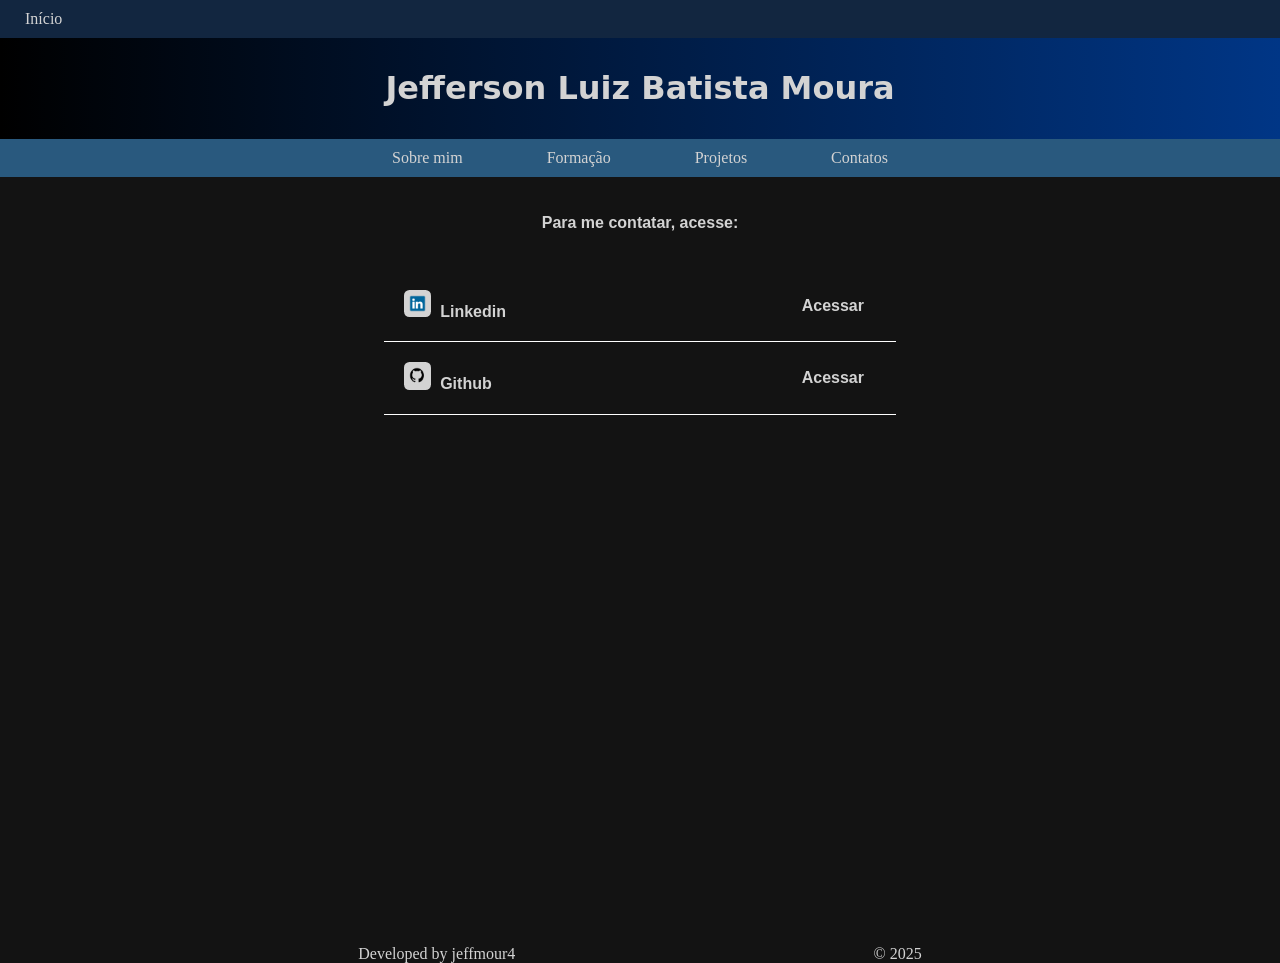
==== contatos.html @ e3989d9d "Alterações no css, adições de páginas de projetos e contatos" ====
<!DOCTYPE html>
<html lang="pt-br">
<head>
    <meta charset="UTF-8">
    <meta name="viewport" content="width=device-width, initial-scale=1.0">
    <link rel="stylesheet" type="text/css" href="css/style.css">
    <title>Portfólio de Jefferson Moura</title>
</head>
<body>
    <header class="topo">
        <div class="inicio-box"><a class="portfolio-link" href="index.html">Início</a></div>
        <div class="nome-box"><h1>Jefferson Luiz Batista Moura</h1></div>
        <nav class="menu-opcoes">
            <ul>
                <li><a href="sobre.html">Sobre mim</a></li>
                <li><a href="formacao.html">Formação</a></li>
                <li><a href="projetos.html">Projetos</a></li>
                <li><a href="contatos.html">Contatos</a></li>
            </ul>
        </nav>
    </header>
    <main class="texto-contatos">
        <p>Para me contatar, acesse:</p>
        <table class="tab-contatos">
            <tr>
                <td><img src="img/logo-linkedin-icon-1536-3964382085.png" alt="logo linkedin">&nbsp;&nbsp;Linkedin</td>
                <td><a href="https://www.linkedin.com/in/jefferson-moura-153915146/" target="_blank">Acessar</a></td>
            </tr>
            <tr>
                <td><img src="img/logo-github.png" alt="logo github">&nbsp;&nbsp;Github</td>
                <td><a href="https://github.com/jeffmour4" target="_blank">Acessar</a></td>
            </tr>
        </table>
    </main>
    <footer>
        <div>Developed by jeffmour4</div>
        <div>© 2025</div>
    </footer>
</body>
</html>
---- css/style.css ----
body {
    color: lightgrey;
    background-color: rgb(19, 19, 19);
    margin: 0;
}

.inicio-box {
    text-align: left;
    background-color: rgba(18, 46, 83, 0.7);
    padding: 10px;
}

.portfolio-link {
    text-decoration: none;
    color: lightgray;
    padding: 10px;
    margin-left: 5px;
}

.portfolio-link:hover {
    background-color: rgb(5, 62, 167);
}

.nome-box {
    font-family: system-ui, -apple-system, BlinkMacSystemFont, 'Segoe UI', Roboto, Oxygen, Ubuntu, Cantarell, 'Open Sans', 'Helvetica Neue', sans-serif;
    font-weight: bold;
    padding: 10px;
    background-image: linear-gradient(to left, rgb(0, 54, 134), rgb(0,0,0));
    text-align: center;
    margin: 0%;
}

.menu-opcoes {
    margin: 0%;
    background-color: rgb(41, 89, 126);
}

.menu-opcoes ul {
    margin: 0%;
    list-style-type: none;
    padding: 10px;
    text-align: center;
}

.menu-opcoes ul li {
    display: inline-block;
    padding: 0;
}

.menu-opcoes ul li a {
    color: lightgray;
    text-decoration: none;
    padding: 10px 40px;
}

.menu-opcoes ul li a:hover {
    background-color: rgb(0, 39, 90);
}

.texto {
    text-align: center;
    margin: 0%;
    position: absolute;
    top: 22%;
    left: 50%;
    transform: translate(-50%,0%);  
    font-family: Arial, Helvetica, sans-serif;
    font-weight: bold;
    color: lightgray;
}

.texto-sobre {
    margin: 0%;
    position: absolute;
    top: 55%;
    left: 50%;
    transform: translate(-50%,0%);  
    font-family: Arial, Helvetica, sans-serif;
    font-weight: bold;
    color: lightgray;
}

.texto-sobre-formacao {
    margin: 0%;
    position: absolute;
    top: 22%;
    left: 50%;
    transform: translate(-50%,0%);  
    font-family: Arial, Helvetica, sans-serif;
    font-weight: bold;
    color: lightgray;
}

footer {
    display: flex;
    justify-content: space-evenly;
    margin-top: 60%;
}

.img-sobre {
    max-width: 30%;
    max-height: 30%;
    position: absolute;
    left: 50%;
    top: 23%;
    transform: translate(-50%,0%);
    clip-path: circle();
}

.img-index {
    max-width: 80%;
    max-height: 80%;
}

.img-formacao {
    max-width: 40%;
    max-height: 40%;
    position: absolute;
    top: 47%;
    left: 50%;
    text-align: center;
    transform: translate(-50%,0%);
}

.texto-projetos p {
    text-align: center;
    margin: 0%;
    position: absolute;
    top: 23.8%;
    left: 50%;
    transform: translate(-50%,0%);  
    font-family: Arial, Helvetica, sans-serif;
    font-weight: bold;
    color: lightgray;
}

.tab-projetos {
    position: absolute;
    top: 30%;
    left: 50%;
    transform: translate(-50%,0%);
    font-family: Arial, Helvetica, sans-serif;
    font-weight: bold;
    color: lightgray;
    width: 40%;
    border-collapse: collapse;
}

.tab-projetos td {
    border-bottom: 1px solid white;
    padding: 20px;   
}
.tab-projetos th {
     text-align: center;
}
.tab-projetos a {
    color: lightgray;
    text-decoration: none;
    padding: 10px;
    border: 2px solid transparent;
    border-radius: 15px;
}
.tab-projetos a:hover {
    border-color: lightgray;
}

.texto-contatos p {
    text-align: center;
    margin: 0%;
    position: absolute;
    top: 23.8%;
    left: 50%;
    transform: translate(-50%,0%);  
    font-family: Arial, Helvetica, sans-serif;
    font-weight: bold;
    color: lightgray;
}

.tab-contatos {
    position: absolute;
    top: 30%;
    left: 50%;
    transform: translate(-50%,0%);
    font-family: Arial, Helvetica, sans-serif;
    font-weight: bold;
    color: lightgray;
    width: 40%;
    border-collapse: collapse;
}

.tab-contatos td {
    border-bottom: 1px solid white;
    padding: 20px;   
}
.tab-contatos th {
     text-align: center;
}
.tab-contatos a {
    color: lightgray;
    text-decoration: none;
    padding: 10px;
    border: 2px solid transparent;
    border-radius: 15px;
}
.tab-contatos a:hover {
    border-color: lightgray;
}

.tab-contatos img {
    max-width: 5%;
    max-height: 5%;
    padding: 5px;
    background-color: lightgray;
    border-radius: 20%;
}
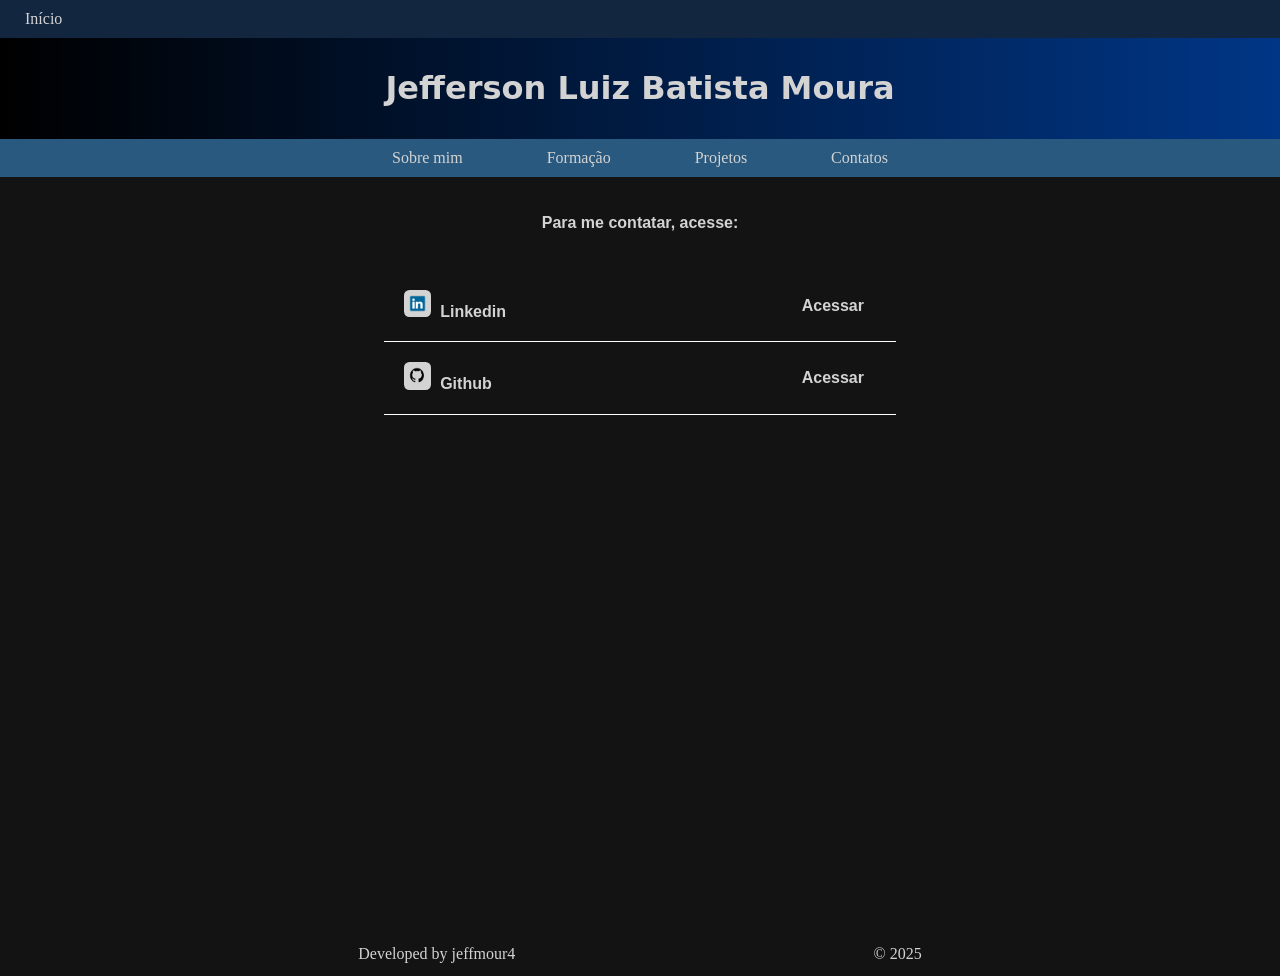
==== commit f430ae3e: "Adição de comentários e revisão do código" ====
--- a/contatos.html
+++ b/contatos.html
@@ -6,9 +6,9 @@
     <link rel="stylesheet" type="text/css" href="css/style.css">
     <title>Portfólio de Jefferson Moura</title>
 </head>
-<body>
-    <header class="topo">
-        <div class="inicio-box"><a class="portfolio-link" href="index.html">Início</a></div>
+<body> <!--conteúdo da página incluindo classes para referência do css-->
+    <header class="topo"> <!--header com link para início, h1 principal e links de navegação-->
+        <div class="inicio-box"><a class="inicio-link" href="index.html">Início</a></div>
         <div class="nome-box"><h1>Jefferson Luiz Batista Moura</h1></div>
         <nav class="menu-opcoes">
             <ul>
@@ -19,9 +19,9 @@
             </ul>
         </nav>
     </header>
-    <main class="texto-contatos">
+    <main class="texto-contatos"> <!--conteúdo principal da página-->
         <p>Para me contatar, acesse:</p>
-        <table class="tab-contatos">
+        <table class="tab-contatos"> <!--tabela para organizar conteúdo e links-->
             <tr>
                 <td><img src="img/logo-linkedin-icon-1536-3964382085.png" alt="logo linkedin">&nbsp;&nbsp;Linkedin</td>
                 <td><a href="https://www.linkedin.com/in/jefferson-moura-153915146/" target="_blank">Acessar</a></td>
--- a/css/style.css
+++ b/css/style.css
@@ -1,26 +1,28 @@
+/*estilização da página*/
 body {
     color: lightgrey;
     background-color: rgb(19, 19, 19);
     margin: 0;
-}
-
+    max-height: fit-content;
+}
+
+/*estilização do link de início*/
 .inicio-box {
     text-align: left;
     background-color: rgba(18, 46, 83, 0.7);
     padding: 10px;
 }
-
-.portfolio-link {
+.inicio-link {
     text-decoration: none;
     color: lightgray;
     padding: 10px;
     margin-left: 5px;
 }
-
-.portfolio-link:hover {
+.inicio-link:hover {
     background-color: rgb(5, 62, 167);
 }
 
+/*estilização do h1 principal*/
 .nome-box {
     font-family: system-ui, -apple-system, BlinkMacSystemFont, 'Segoe UI', Roboto, Oxygen, Ubuntu, Cantarell, 'Open Sans', 'Helvetica Neue', sans-serif;
     font-weight: bold;
@@ -30,73 +32,66 @@
     margin: 0%;
 }
 
+/*estilização dos links de navegação*/
 .menu-opcoes {
     margin: 0%;
     background-color: rgb(41, 89, 126);
 }
-
 .menu-opcoes ul {
     margin: 0%;
     list-style-type: none;
     padding: 10px;
     text-align: center;
 }
-
 .menu-opcoes ul li {
     display: inline-block;
     padding: 0;
 }
-
 .menu-opcoes ul li a {
     color: lightgray;
     text-decoration: none;
     padding: 10px 40px;
 }
-
 .menu-opcoes ul li a:hover {
     background-color: rgb(0, 39, 90);
 }
 
-.texto {
-    text-align: center;
-    margin: 0%;
-    position: absolute;
-    top: 22%;
-    left: 50%;
-    transform: translate(-50%,0%);  
-    font-family: Arial, Helvetica, sans-serif;
-    font-weight: bold;
-    color: lightgray;
-}
-
-.texto-sobre {
-    margin: 0%;
-    position: absolute;
-    top: 55%;
-    left: 50%;
-    transform: translate(-50%,0%);  
-    font-family: Arial, Helvetica, sans-serif;
-    font-weight: bold;
-    color: lightgray;
-}
-
-.texto-sobre-formacao {
-    margin: 0%;
-    position: absolute;
-    top: 22%;
-    left: 50%;
-    transform: translate(-50%,0%);  
-    font-family: Arial, Helvetica, sans-serif;
-    font-weight: bold;
-    color: lightgray;
-}
-
+/*estilização do rodapé da página*/
 footer {
     display: flex;
     justify-content: space-evenly;
     margin-top: 60%;
-}
-
+    margin-bottom: 1%;
+}
+
+/*estilização do conteúdo principal da página inicial*/
+.texto {
+    text-align: center;
+    margin: 0%;
+    position: absolute;
+    top: 22%;
+    left: 50%;
+    transform: translate(-50%,0%);  
+    font-family: Arial, Helvetica, sans-serif;
+    font-weight: bold;
+    color: lightgray;
+}
+.img-index {
+    max-width: 80%;
+    max-height: 80%;
+}
+
+/*estilização do conteúdo principal da página sobre*/
+.texto-sobre {
+    margin: 0%;
+    position: absolute;
+    top: 55%;
+    left: 50%;
+    transform: translate(-50%,0%);  
+    font-family: Arial, Helvetica, sans-serif;
+    font-weight: bold;
+    color: lightgray;
+}
 .img-sobre {
     max-width: 30%;
     max-height: 30%;
@@ -107,11 +102,17 @@
     clip-path: circle();
 }
 
-.img-index {
-    max-width: 80%;
-    max-height: 80%;
-}
-
+/*estilização do conteúdo principal da página formação*/
+.texto-formacao {
+    margin: 0%;
+    position: absolute;
+    top: 22%;
+    left: 50%;
+    transform: translate(-50%,0%);  
+    font-family: Arial, Helvetica, sans-serif;
+    font-weight: bold;
+    color: lightgray;
+}
 .img-formacao {
     max-width: 40%;
     max-height: 40%;
@@ -122,6 +123,7 @@
     transform: translate(-50%,0%);
 }
 
+/*estilização do conteúdo principal da página projetos*/
 .texto-projetos p {
     text-align: center;
     margin: 0%;
@@ -133,7 +135,6 @@
     font-weight: bold;
     color: lightgray;
 }
-
 .tab-projetos {
     position: absolute;
     top: 30%;
@@ -145,7 +146,6 @@
     width: 40%;
     border-collapse: collapse;
 }
-
 .tab-projetos td {
     border-bottom: 1px solid white;
     padding: 20px;   
@@ -164,6 +164,7 @@
     border-color: lightgray;
 }
 
+/*estilização do conteúdo principal da página contatos*/
 .texto-contatos p {
     text-align: center;
     margin: 0%;
@@ -175,7 +176,6 @@
     font-weight: bold;
     color: lightgray;
 }
-
 .tab-contatos {
     position: absolute;
     top: 30%;
@@ -187,7 +187,6 @@
     width: 40%;
     border-collapse: collapse;
 }
-
 .tab-contatos td {
     border-bottom: 1px solid white;
     padding: 20px;   
@@ -205,7 +204,6 @@
 .tab-contatos a:hover {
     border-color: lightgray;
 }
-
 .tab-contatos img {
     max-width: 5%;
     max-height: 5%;
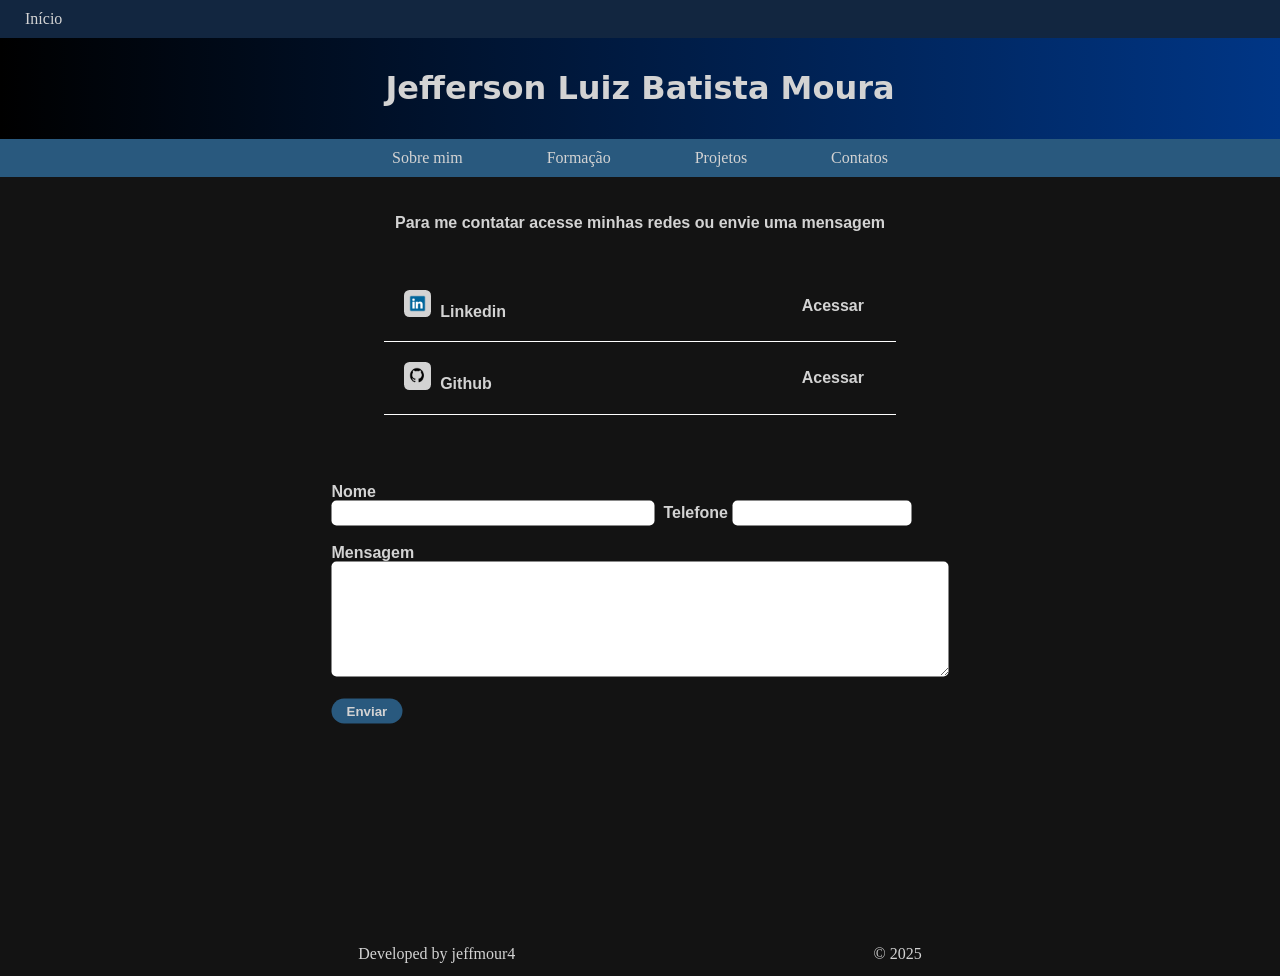
==== commit 308746c9: "Adição de formulário de contato na página contatos e alerta no javascript" ====
--- a/contatos.html
+++ b/contatos.html
@@ -3,12 +3,14 @@
 <head>
     <meta charset="UTF-8">
     <meta name="viewport" content="width=device-width, initial-scale=1.0">
+    <link rel="icon" type="image/x-icon" href="img/letter-j.ico">
     <link rel="stylesheet" type="text/css" href="css/style.css">
+    <script src="js/scripts.js" defer></script> 
     <title>Portfólio de Jefferson Moura</title>
 </head>
 <body> <!--conteúdo da página incluindo classes para referência do css-->
-    <header class="topo"> <!--header com link para início, h1 principal e links de navegação-->
-        <div class="inicio-box"><a class="inicio-link" href="index.html">Início</a></div>
+    <header class="topo"> <!--header com botão para início, h1 principal e links de navegação-->
+        <div class="inicio-box"><buttom class="inicio-link" href="index.html" onclick="mensagemInicio()">Início</buttom></div>
         <div class="nome-box"><h1>Jefferson Luiz Batista Moura</h1></div>
         <nav class="menu-opcoes">
             <ul>
@@ -20,7 +22,7 @@
         </nav>
     </header>
     <main class="texto-contatos"> <!--conteúdo principal da página-->
-        <p>Para me contatar, acesse:</p>
+        <p>Para me contatar acesse minhas redes ou envie uma mensagem</p>
         <table class="tab-contatos"> <!--tabela para organizar conteúdo e links-->
             <tr>
                 <td><img src="img/logo-linkedin-icon-1536-3964382085.png" alt="logo linkedin">&nbsp;&nbsp;Linkedin</td>
@@ -30,9 +32,18 @@
                 <td><img src="img/logo-github.png" alt="logo github">&nbsp;&nbsp;Github</td>
                 <td><a href="https://github.com/jeffmour4" target="_blank">Acessar</a></td>
             </tr>
-        </table>
+        </table> <!--formulário de pensagem de contato-->
+        <form action="" class="form">
+            <label for="name">Nome</label><br>
+            <input id="input" type="text" name="name" size="38" required>
+            <label for="telefone">&nbsp;Telefone</label>
+            <input id="input" type="text" name="telefone" required><br><br>
+            <label for="mensagem">Mensagem</label><br>
+            <textarea id="input" name="mensagem" cols="74" rows="7" required></textarea><br><br>
+            <input type="submit" value="Enviar" id="form-buttom" onclick="trabalhandoNisso()">
+        </form>
     </main>
-    <footer>
+    <footer> <!--rodapé da página-->
         <div>Developed by jeffmour4</div>
         <div>© 2025</div>
     </footer>
--- a/css/style.css
+++ b/css/style.css
@@ -1,4 +1,4 @@
-/*estilização da página*/
+/*Estilização geral da página*/
 body {
     color: lightgrey;
     background-color: rgb(19, 19, 19);
@@ -6,7 +6,7 @@
     max-height: fit-content;
 }
 
-/*estilização do link de início*/
+/*Estilização do link de início*/
 .inicio-box {
     text-align: left;
     background-color: rgba(18, 46, 83, 0.7);
@@ -20,9 +20,10 @@
 }
 .inicio-link:hover {
     background-color: rgb(5, 62, 167);
-}
-
-/*estilização do h1 principal*/
+    cursor: pointer;
+}
+
+/*Estilização do h1 principal*/
 .nome-box {
     font-family: system-ui, -apple-system, BlinkMacSystemFont, 'Segoe UI', Roboto, Oxygen, Ubuntu, Cantarell, 'Open Sans', 'Helvetica Neue', sans-serif;
     font-weight: bold;
@@ -32,7 +33,7 @@
     margin: 0%;
 }
 
-/*estilização dos links de navegação*/
+/*Estilização dos links de navegação*/
 .menu-opcoes {
     margin: 0%;
     background-color: rgb(41, 89, 126);
@@ -51,12 +52,13 @@
     color: lightgray;
     text-decoration: none;
     padding: 10px 40px;
+    cursor: pointer;
 }
 .menu-opcoes ul li a:hover {
     background-color: rgb(0, 39, 90);
 }
 
-/*estilização do rodapé da página*/
+/*Estilização do rodapé da página*/
 footer {
     display: flex;
     justify-content: space-evenly;
@@ -64,7 +66,8 @@
     margin-bottom: 1%;
 }
 
-/*estilização do conteúdo principal da página inicial*/
+
+/*Estilização do conteúdo principal da página inicial*/
 .texto {
     text-align: center;
     margin: 0%;
@@ -81,7 +84,8 @@
     max-height: 80%;
 }
 
-/*estilização do conteúdo principal da página sobre*/
+
+/*Estilização do conteúdo principal da página sobre*/
 .texto-sobre {
     margin: 0%;
     position: absolute;
@@ -102,7 +106,8 @@
     clip-path: circle();
 }
 
-/*estilização do conteúdo principal da página formação*/
+
+/*Estilização do conteúdo principal da página formação*/
 .texto-formacao {
     margin: 0%;
     position: absolute;
@@ -123,7 +128,8 @@
     transform: translate(-50%,0%);
 }
 
-/*estilização do conteúdo principal da página projetos*/
+
+/*Estilização do conteúdo principal da página projetos*/
 .texto-projetos p {
     text-align: center;
     margin: 0%;
@@ -135,6 +141,7 @@
     font-weight: bold;
     color: lightgray;
 }
+/*estilização da tabela de projetos*/
 .tab-projetos {
     position: absolute;
     top: 30%;
@@ -164,7 +171,8 @@
     border-color: lightgray;
 }
 
-/*estilização do conteúdo principal da página contatos*/
+
+/*Estilização do conteúdo principal da página contatos*/
 .texto-contatos p {
     text-align: center;
     margin: 0%;
@@ -176,6 +184,7 @@
     font-weight: bold;
     color: lightgray;
 }
+/*estilização da tabela de contatos*/
 .tab-contatos {
     position: absolute;
     top: 30%;
@@ -210,4 +219,37 @@
     padding: 5px;
     background-color: lightgray;
     border-radius: 20%;
+}
+/*estilização do formulário de mensagens na página contatos*/
+.form {
+    font-family: Arial, Helvetica, sans-serif;
+    font-weight: bold;
+    color: lightgray;
+    border: none;
+    position: absolute;
+    top: 67%;
+    left: 50%;
+    transform: translate(-50%,-50%);
+}
+.form #input {
+    outline: none;
+    border: none;
+    border-radius: 5px;
+    padding: 5px;
+}
+#form-buttom {
+    background-color: rgb(41, 89, 126);
+    color: lightgray;
+    font-family: Arial, Helvetica, sans-serif;
+    font-weight: bold;
+    border-radius: 15px;
+    border: none;
+    padding-left: 15px;
+    padding-right: 15px;
+    padding-top: 5px;
+    padding-bottom: 5px;
+    cursor: pointer;
+}
+#form-buttom:hover {
+    background-color: rgb(5, 62, 167);
 }
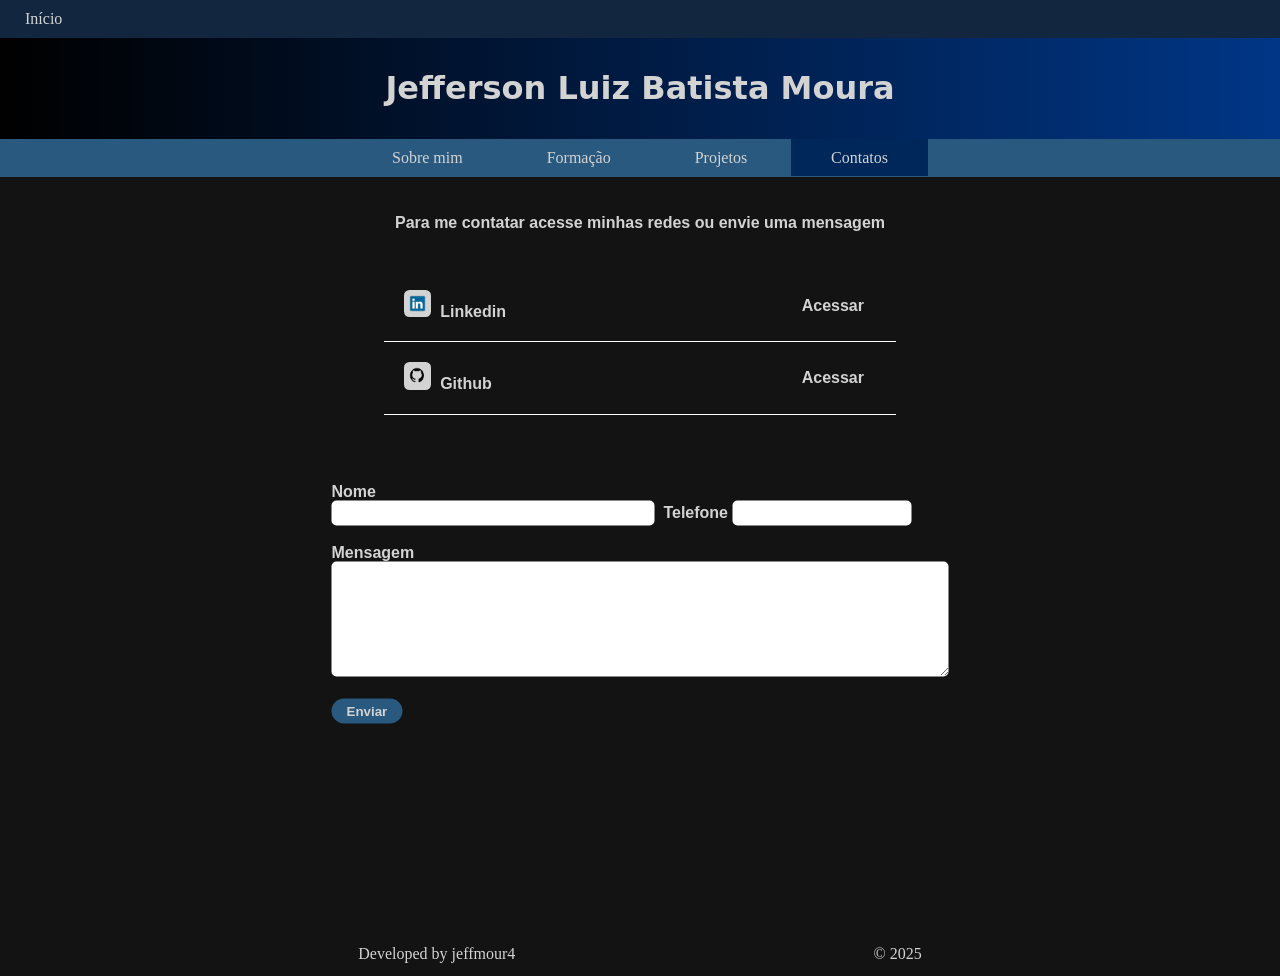
==== commit 161698f7: "Correções no menu" ====
--- a/contatos.html
+++ b/contatos.html
@@ -17,7 +17,7 @@
                 <li><a href="sobre.html">Sobre mim</a></li>
                 <li><a href="formacao.html">Formação</a></li>
                 <li><a href="projetos.html">Projetos</a></li>
-                <li><a href="contatos.html">Contatos</a></li>
+                <li><a style="background-color: rgb(0, 39, 90);" href="contatos.html">Contatos</a></li>
             </ul>
         </nav>
     </header>
